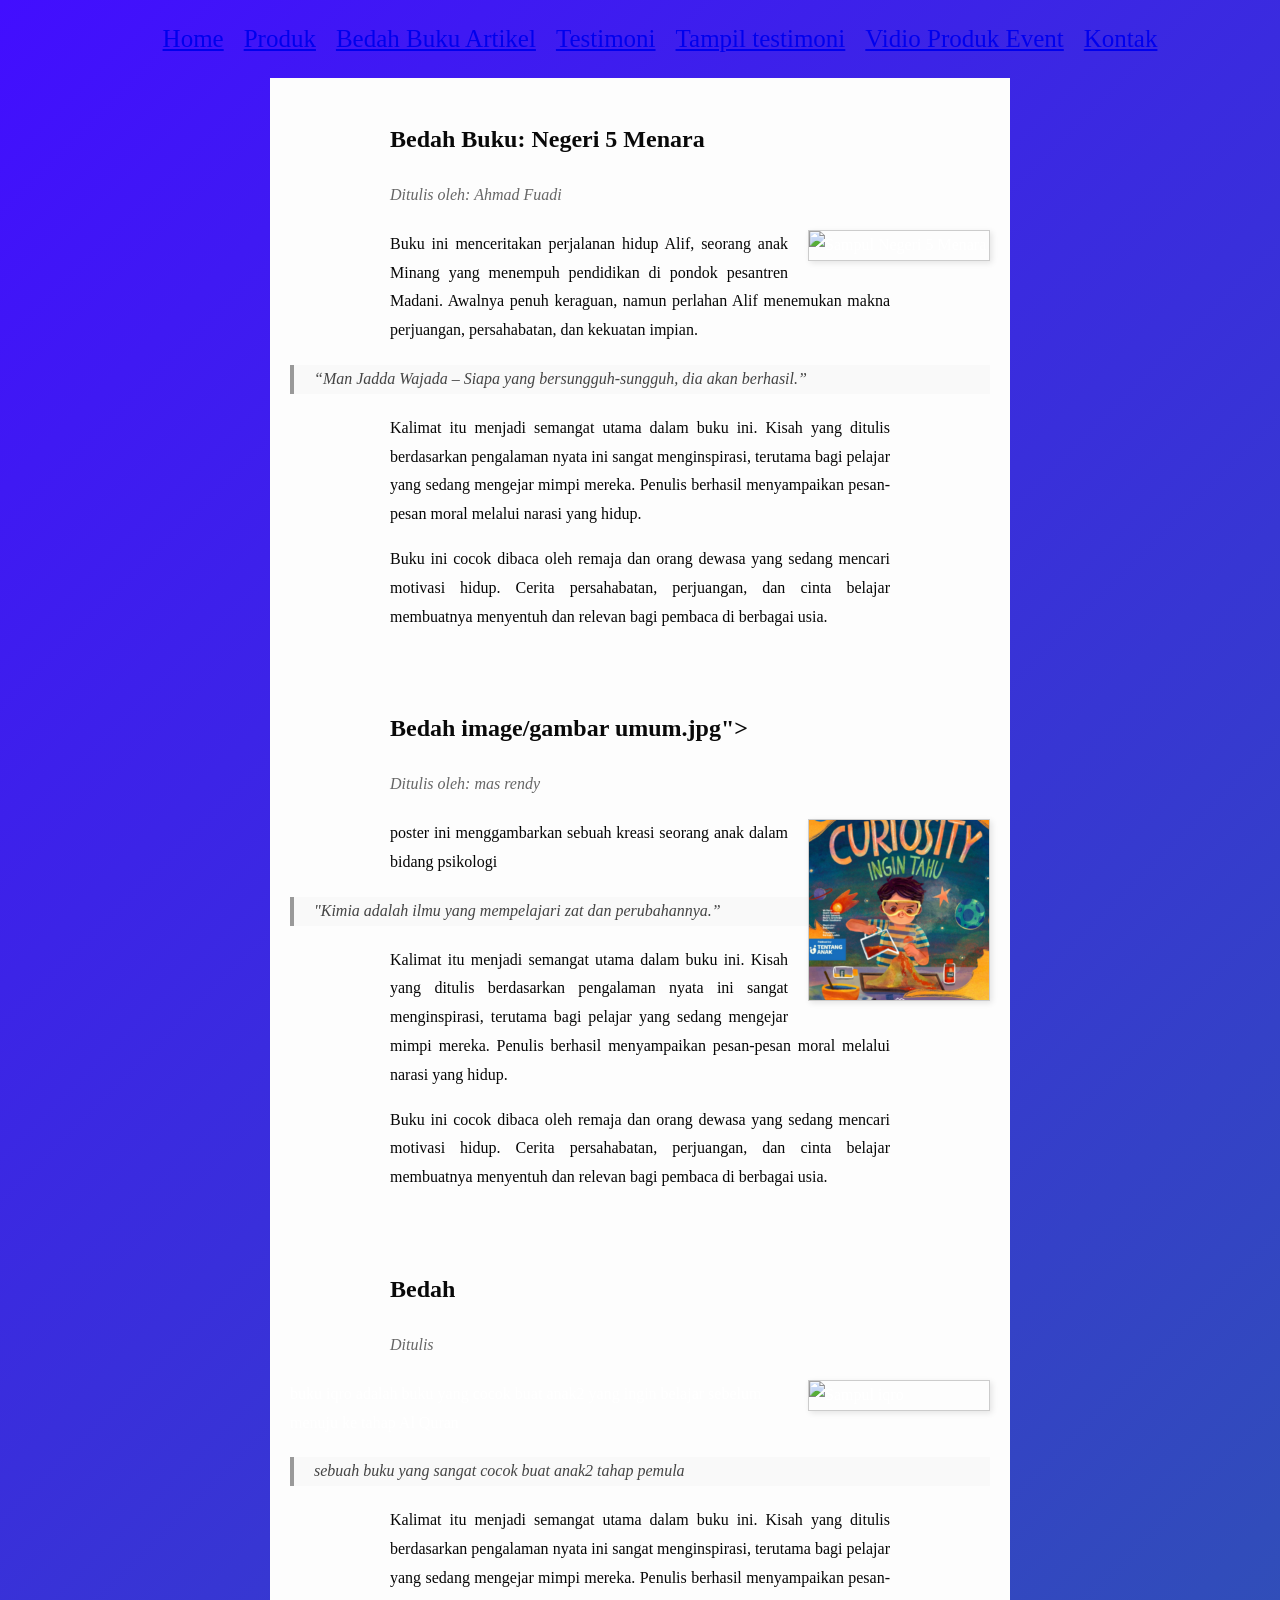
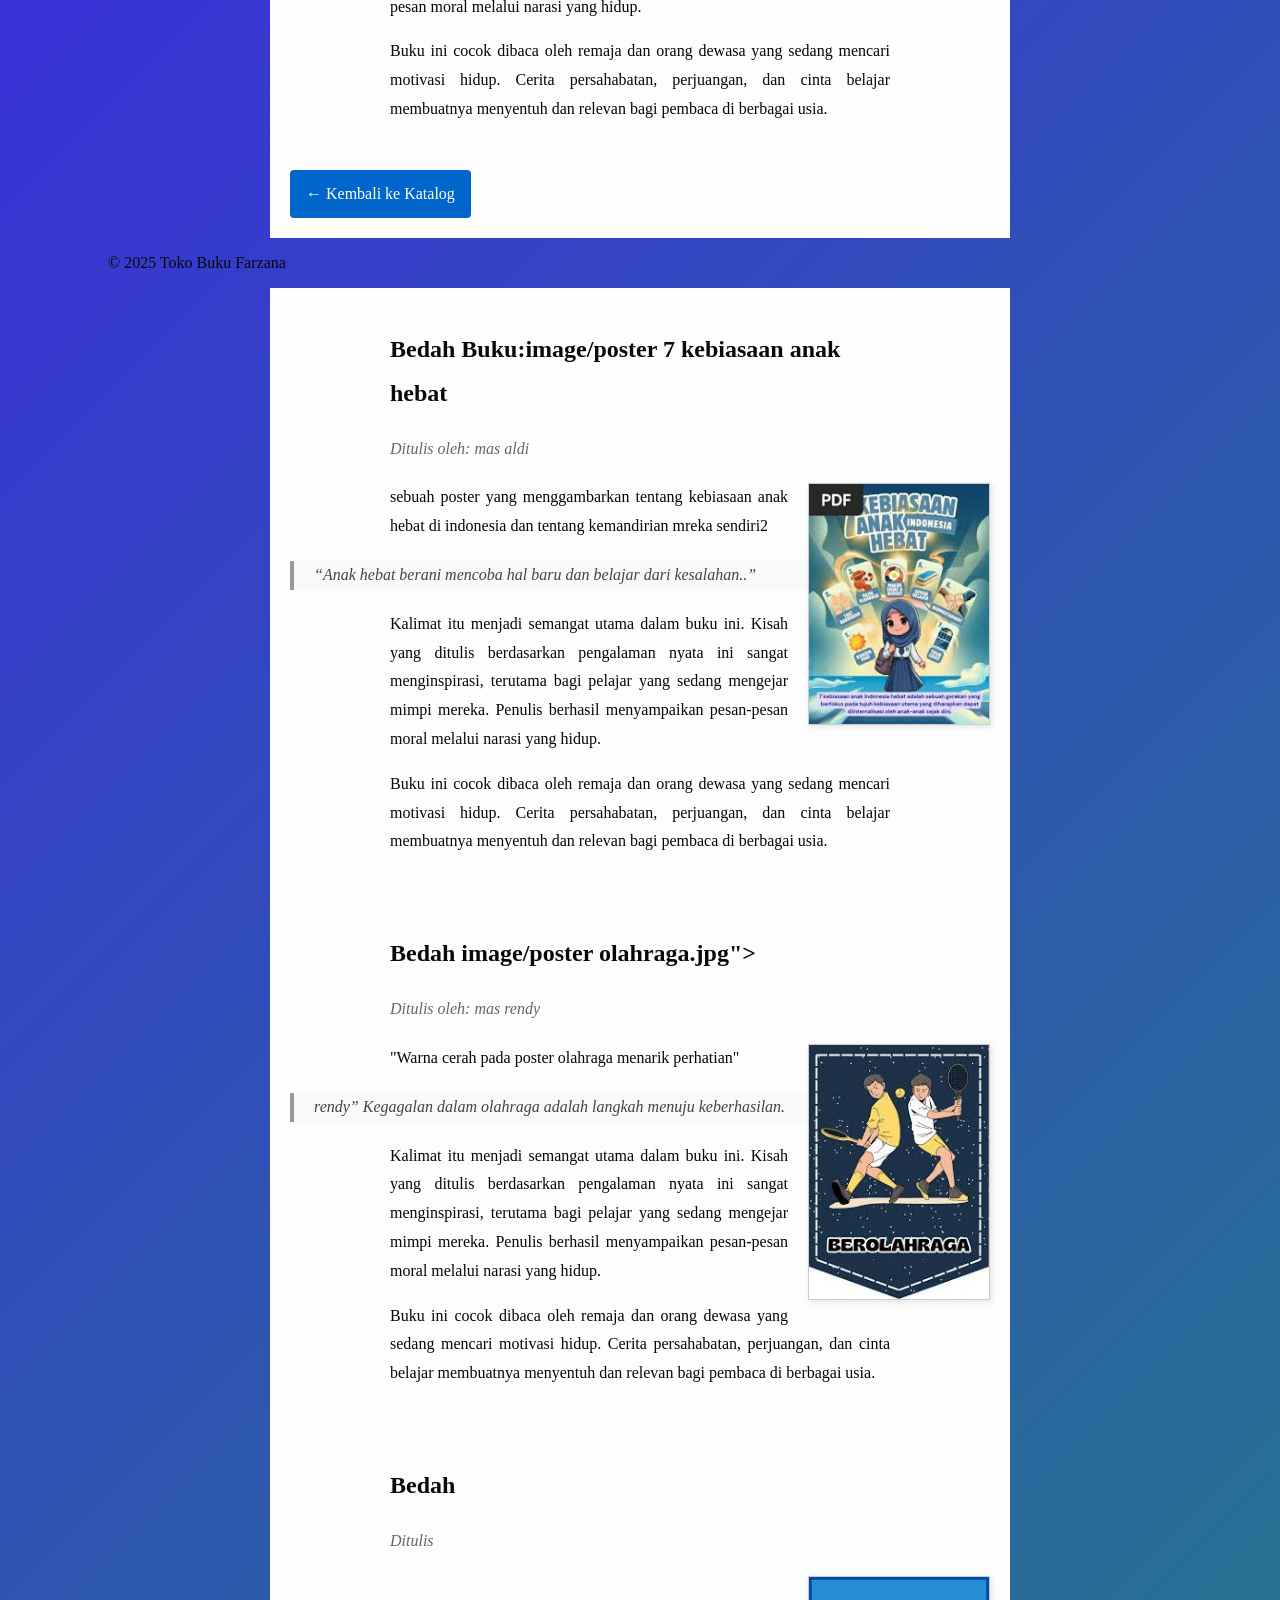
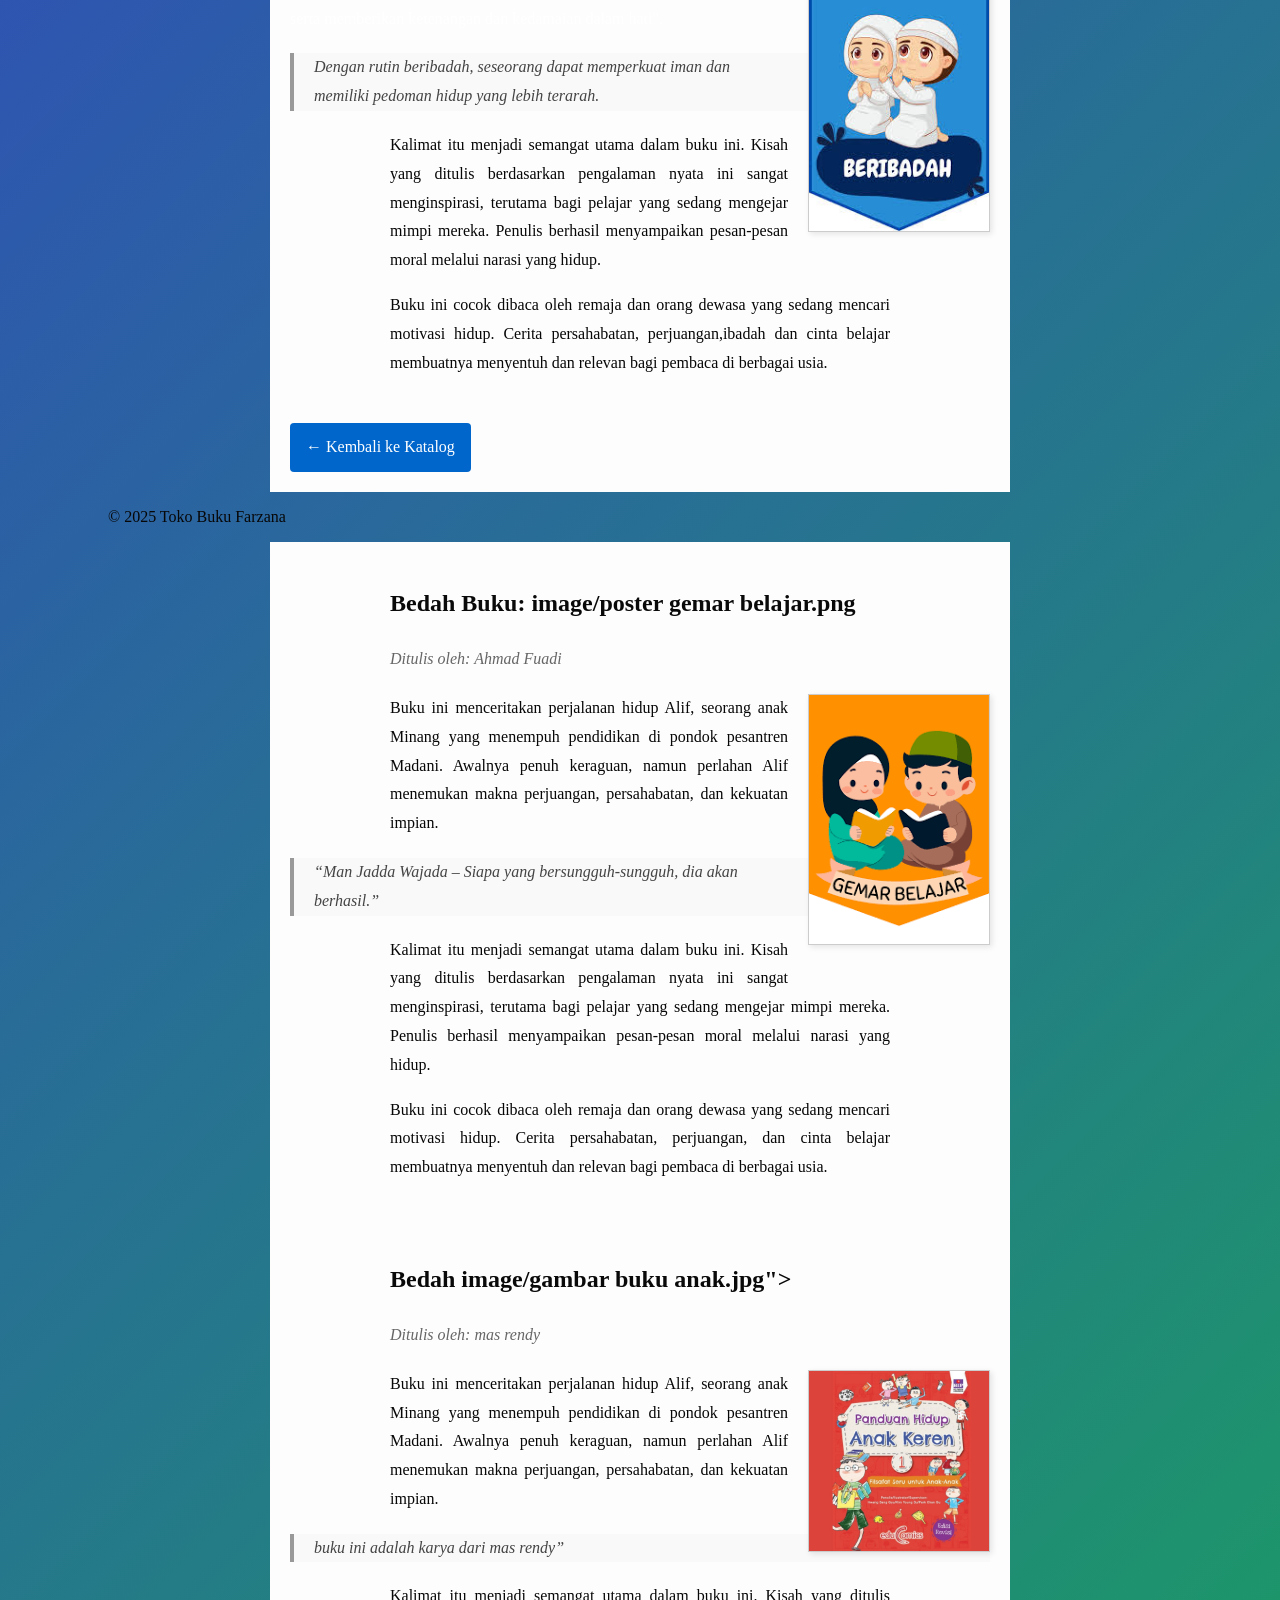
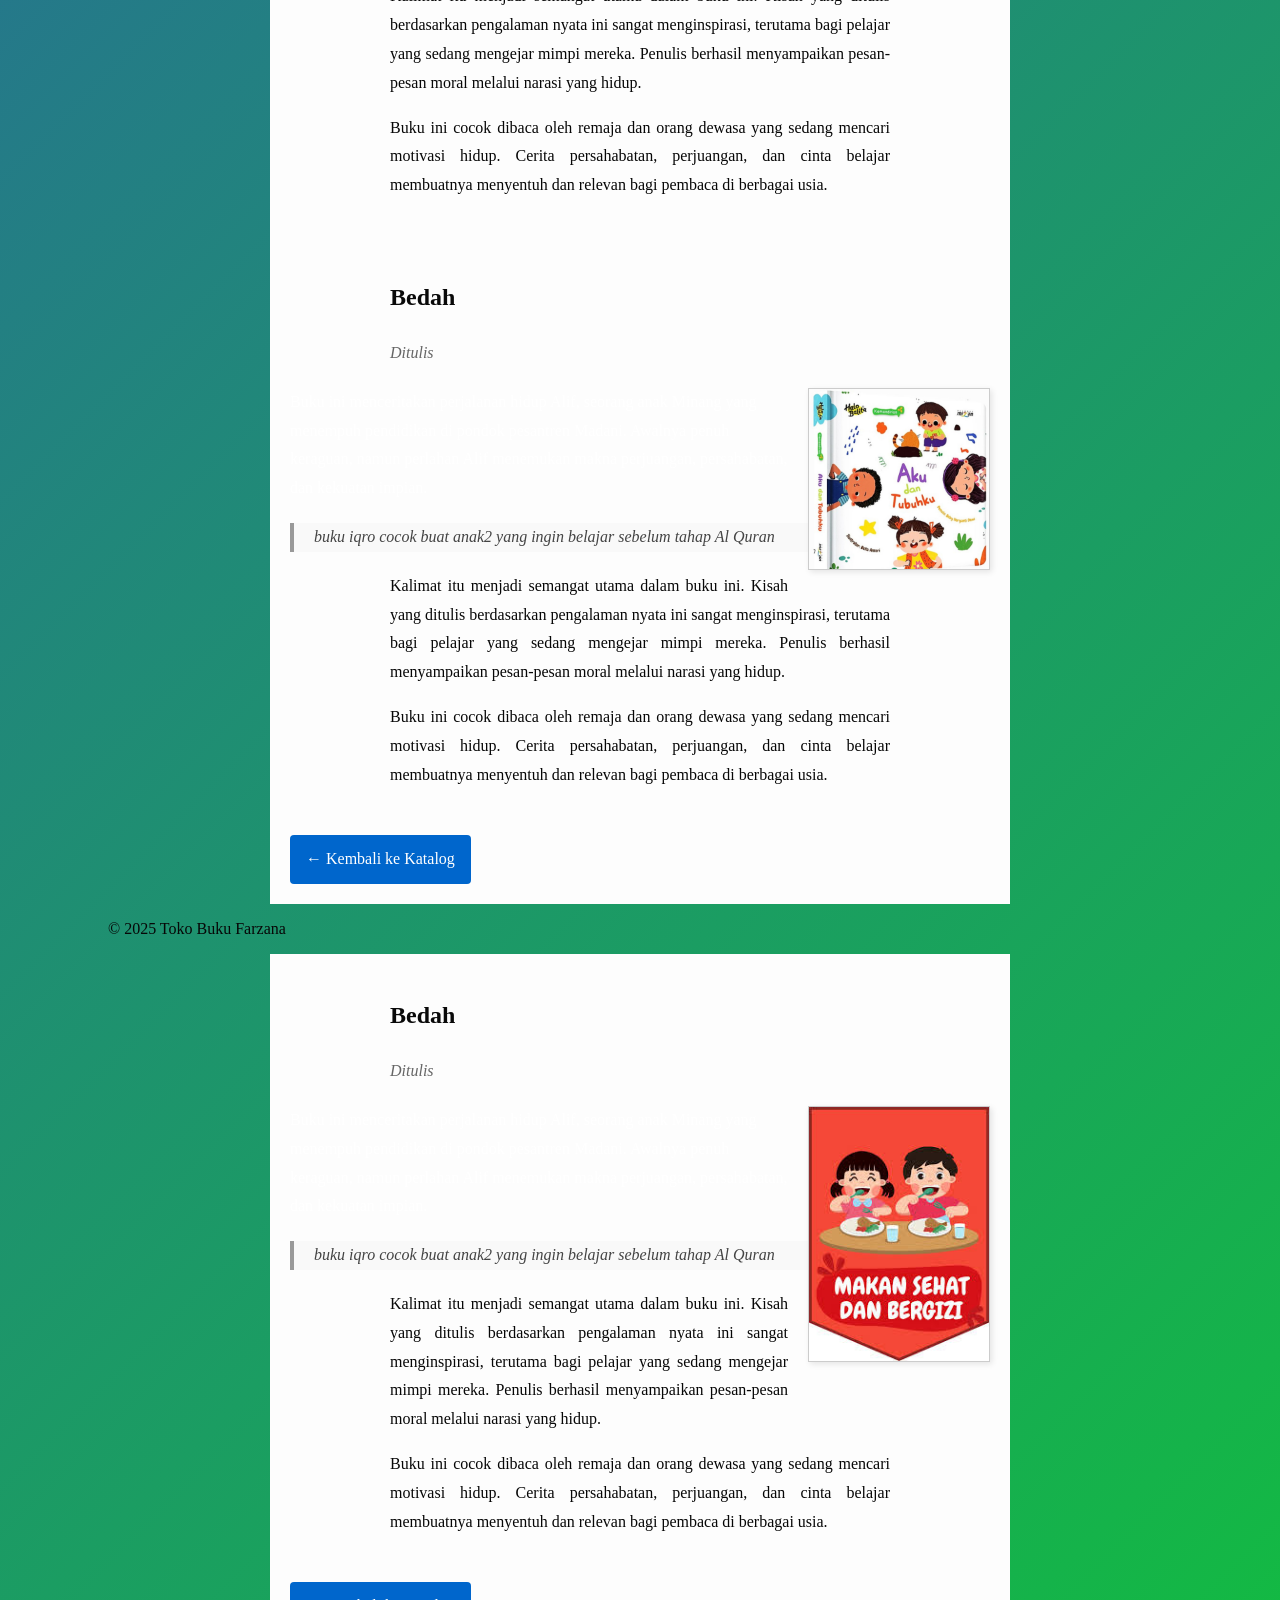
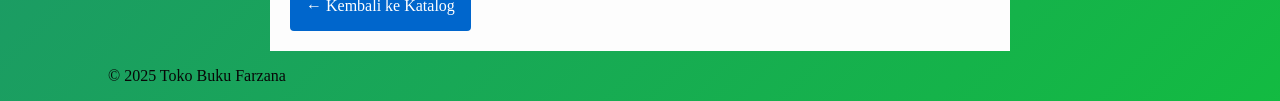
==== Bedah Buku Artikel.html @ 564bdb46 "Add files via upload" ====
<!DOCTYPE html>
<html lang="id">
<head>
<meta charset="UTF-8">
<meta name="viewport" content="width=device-width, initial-scale=1.0">
<title>Profile Usaha Buku divasuangga</title>
<link rel ="stylesheet" href ="style.css"/>
<nav class="navbar">
  <ul>
    <li><a href="index.html">Home</a></li>
    <li><a href="produk.html">Produk</a></li>
      <li><a href="Bedah Buku Artikel.html">Bedah Buku Artikel</a></li>
      <li><a href="Testimoni.html">Testimoni</a></li>
      <li><a href="Tampil Testimoni.html">Tampil testimoni</a></li>
       <li><a href="Vidio Produk Event.html">Vidio Produk Event</a></li>
      <li><a href="Kontak.html">Kontak</a></li>
  </ul>
</nav>
</head>
<body>
  <main class="artikel">
    <h2>Bedah Buku: Negeri 5 Menara</h2>
    <p class="penulis">Ditulis oleh: Ahmad Fuadi</p>

    <img src="Image/Buku 5 Menara.jpg" alt="Sampul Negeri 5 Menara" class="sampul">

    <p>
      Buku ini menceritakan perjalanan hidup Alif, seorang anak Minang yang menempuh pendidikan di pondok pesantren Madani. 
      Awalnya penuh keraguan, namun perlahan Alif menemukan makna perjuangan, persahabatan, dan kekuatan impian.
    </p>

    <blockquote>
      “Man Jadda Wajada – Siapa yang bersungguh-sungguh, dia akan berhasil.”
    </blockquote>

    <p>
      Kalimat itu menjadi semangat utama dalam buku ini. Kisah yang ditulis berdasarkan pengalaman nyata ini sangat menginspirasi, 
      terutama bagi pelajar yang sedang mengejar mimpi mereka. Penulis berhasil menyampaikan pesan-pesan moral melalui narasi yang hidup.
    </p>

    <p>
      Buku ini cocok dibaca oleh remaja dan orang dewasa yang sedang mencari motivasi hidup. Cerita persahabatan, perjuangan, dan cinta belajar
      membuatnya menyentuh dan relevan bagi pembaca di berbagai usia.
    </p>

  </main>

  <main class="artikel">
    <h2>Bedah image/gambar umum.jpg"></h2>
    <p class="penulis">Ditulis oleh:  mas rendy</p>

    <img src="image/gambar umum.jpg" alt="Sampul buku anak 2" class="sampul">

    <p>
     poster ini menggambarkan sebuah kreasi seorang anak dalam bidang psikologi 
    </p>

    <blockquote>
      "Kimia adalah ilmu yang mempelajari zat dan perubahannya.”
    </blockquote>

    <p>
      Kalimat itu menjadi semangat utama dalam buku ini. Kisah yang ditulis berdasarkan pengalaman nyata ini sangat menginspirasi, 
      terutama bagi pelajar yang sedang mengejar mimpi mereka. Penulis berhasil menyampaikan pesan-pesan moral melalui narasi yang hidup.
    </p>

    <p>
      Buku ini cocok dibaca oleh remaja dan orang dewasa yang sedang mencari motivasi hidup. Cerita persahabatan, perjuangan, dan cinta belajar
      membuatnya menyentuh dan relevan bagi pembaca di berbagai usia.
    </p>

  </main>
  <main class="artikel">
    <h2>Bedah <Buku:iqro></h2>
    <p class="penulis">Ditulis <oleh:basalamah></p>

    <img src="Image/buku iqro.jpg" alt="Sampul iqro" class="sampul">

 
    </p>   
    buku iqro adalah buku yang cocok buat anak2 yang ingin belajar sebelum menuju ke tahap Al Quran
   </p>

    <blockquote>
      sebuah buku yang sangat cocok buat anak2 tahap pemula
    </blockquote>

    <p>
      Kalimat itu menjadi semangat utama dalam buku ini. Kisah yang ditulis berdasarkan pengalaman nyata ini sangat menginspirasi, 
      terutama bagi pelajar yang sedang mengejar mimpi mereka. Penulis berhasil menyampaikan pesan-pesan moral melalui narasi yang hidup.
    </p>

    <p>
      Buku ini cocok dibaca oleh remaja dan orang dewasa yang sedang mencari motivasi hidup. Cerita persahabatan, perjuangan, dan cinta belajar
      membuatnya menyentuh dan relevan bagi pembaca di berbagai usia.
    </p>

    <a href="produk.html" class="btn-kembali">← Kembali ke Katalog</a>
  </main>
  <footer>
    <p>&copy; 2025 Toko Buku Farzana</p>
  </footer>


<body>
<main class="artikel">
    <h2>Bedah Buku:image/poster 7 kebiasaan anak hebat</h2>
    <p class="penulis">Ditulis oleh: mas aldi</p>

    <img src="image/poster 7 kebiasaan anak hebat copy.jpg" alt="Sampul image/poster 7 kebiasaan anak hebat" class="sampul">

    <p>
     sebuah poster yang menggambarkan tentang kebiasaan anak hebat di indonesia dan tentang kemandirian mreka sendiri2 
    </p>

    <blockquote>
      “Anak hebat berani mencoba hal baru dan belajar dari kesalahan..”
    </blockquote>

    <p>
      Kalimat itu menjadi semangat utama dalam buku ini. Kisah yang ditulis berdasarkan pengalaman nyata ini sangat menginspirasi, 
      terutama bagi pelajar yang sedang mengejar mimpi mereka. Penulis berhasil menyampaikan pesan-pesan moral melalui narasi yang hidup.
    </p>

    <p>
      Buku ini cocok dibaca oleh remaja dan orang dewasa yang sedang mencari motivasi hidup. Cerita persahabatan, perjuangan, dan cinta belajar
      membuatnya menyentuh dan relevan bagi pembaca di berbagai usia.
    </p>

  </main>

  <main class="artikel">
    <h2>Bedah image/poster olahraga.jpg"></h2>
    <p class="penulis">Ditulis oleh:  mas rendy</p>

    <img src="image/poster olahraga.jpg" alt="Sampul image/poster olahraga.jpg" class="sampul">

    <p>
    "Warna cerah pada poster olahraga menarik perhatian"  
    </p>

    <blockquote>rendy”
      Kegagalan dalam olahraga adalah langkah menuju keberhasilan.
    </blockquote>

    <p>
      Kalimat itu menjadi semangat utama dalam buku ini. Kisah yang ditulis berdasarkan pengalaman nyata ini sangat menginspirasi, 
      terutama bagi pelajar yang sedang mengejar mimpi mereka. Penulis berhasil menyampaikan pesan-pesan moral melalui narasi yang hidup.
    </p>

    <p>
      Buku ini cocok dibaca oleh remaja dan orang dewasa yang sedang mencari motivasi hidup. Cerita persahabatan, perjuangan, dan cinta belajar
      membuatnya menyentuh dan relevan bagi pembaca di berbagai usia.
    </p>

  </main>
  <main class="artikel">
    <h2>Bedah <image/poster ibadah.jpg></h2>
    <p class="penulis">Ditulis <oleh:basalamah></p>

    <img src="image/poster ibadah.jpg" alt="Sampul image/poster ibadah.jpg" class="sampul">

 
    </p> 
    "Ibadah yang dilakukan dengan ikhlas dapat mendekatkan diri kepada Tuhan serta memberikan ketenangan dan kedamaian dalam hati".
   </p>

    <blockquote>
      Dengan rutin beribadah, seseorang dapat memperkuat iman dan memiliki pedoman hidup yang lebih terarah.
    </blockquote>

    <p>
      Kalimat itu menjadi semangat utama dalam buku ini. Kisah yang ditulis berdasarkan pengalaman nyata ini sangat menginspirasi, 
      terutama bagi pelajar yang sedang mengejar mimpi mereka. Penulis berhasil menyampaikan pesan-pesan moral melalui narasi yang hidup.
    </p>

    <p>
      Buku ini cocok dibaca oleh remaja dan orang dewasa yang sedang mencari motivasi hidup. Cerita persahabatan, perjuangan,ibadah dan cinta belajar
      membuatnya menyentuh dan relevan bagi pembaca di berbagai usia.
    </p>

    <a href="produk.html" class="btn-kembali">← Kembali ke Katalog</a>
  </main>
  <footer>
    <p>&copy; 2025 Toko Buku Farzana</p>
  </footer>


<body>
  <main class="artikel">
    <h2>Bedah Buku: image/poster gemar belajar.png</h2>
    <p class="penulis">Ditulis oleh: Ahmad Fuadi</p>

    <img src="image/poster gemar belajar.png" alt="Sampul image/poster gemar belajar.png" class="sampul">

    <p>
      Buku ini menceritakan perjalanan hidup Alif, seorang anak Minang yang menempuh pendidikan di pondok pesantren Madani. 
      Awalnya penuh keraguan, namun perlahan Alif menemukan makna perjuangan, persahabatan, dan kekuatan impian.
    </p>

    <blockquote>
      “Man Jadda Wajada – Siapa yang bersungguh-sungguh, dia akan berhasil.”
    </blockquote>

    <p>
      Kalimat itu menjadi semangat utama dalam buku ini. Kisah yang ditulis berdasarkan pengalaman nyata ini sangat menginspirasi, 
      terutama bagi pelajar yang sedang mengejar mimpi mereka. Penulis berhasil menyampaikan pesan-pesan moral melalui narasi yang hidup.
  



    <p>
      Buku ini cocok dibaca oleh remaja dan orang dewasa yang sedang mencari motivasi hidup. Cerita persahabatan, perjuangan, dan cinta belajar
      membuatnya menyentuh dan relevan bagi pembaca di berbagai usia.
    </p>

  </main>

  <main class="artikel">
    <h2>Bedah image/gambar buku anak.jpg"></h2>
    <p class="penulis">Ditulis oleh:  mas rendy</p>

    <img src="image/gambar buku anak.jpg" alt="Sampul image/gambar buku anak.jpg" class="sampul">



    <p>
     Buku ini menceritakan perjalanan hidup Alif, seorang anak Minang yang menempuh pendidikan di pondok pesantren Madani. 
      Awalnya penuh keraguan, namun perlahan Alif menemukan makna perjuangan, persahabatan, dan kekuatan impian.
    </p>

    <blockquote>
      buku ini adalah karya dari mas rendy”
    </blockquote>

    <p>
      Kalimat itu menjadi semangat utama dalam buku ini. Kisah yang ditulis berdasarkan pengalaman nyata ini sangat menginspirasi, 
      terutama bagi pelajar yang sedang mengejar mimpi mereka. Penulis berhasil menyampaikan pesan-pesan moral melalui narasi yang hidup.
    </p>

    <p>
      Buku ini cocok dibaca oleh remaja dan orang dewasa yang sedang mencari motivasi hidup. Cerita persahabatan, perjuangan, dan cinta belajar
      membuatnya menyentuh dan relevan bagi pembaca di berbagai usia.
    </p>

  </main>
  <main class="artikel">
    <h2>Bedah <image/gambar buku anak 3.jpg></h2>
    <p class="penulis">Ditulis <oleh:basalamah></p>

    <img src="image/gambar buku anak 3.jpg" alt="Sampul image/gambar buku anak 3.jpg" class="sampul">

 
    </p>   
      Buku ini menceritakan perjalanan hidup Alif, seorang anak Minang yang menempuh pendidikan di pondok pesantren Madani. 
      Awalnya penuh keraguan, namun perlahan Alif menemukan makna perjuangan, persahabatan, dan kekuatan impian.
   </p>

    <blockquote>
      buku iqro cocok buat anak2 yang ingin belajar sebelum tahap Al Quran
    </blockquote>

    <p>
      Kalimat itu menjadi semangat utama dalam buku ini. Kisah yang ditulis berdasarkan pengalaman nyata ini sangat menginspirasi, 
      terutama bagi pelajar yang sedang mengejar mimpi mereka. Penulis berhasil menyampaikan pesan-pesan moral melalui narasi yang hidup.
    </p>

    <p>
      Buku ini cocok dibaca oleh remaja dan orang dewasa yang sedang mencari motivasi hidup. Cerita persahabatan, perjuangan, dan cinta belajar
      membuatnya menyentuh dan relevan bagi pembaca di berbagai usia.
    </p>

    <a href="produk.html" class="btn-kembali">← Kembali ke Katalog</a>
  </main>
  <footer>
    <p>&copy; 2025 Toko Buku Farzana</p>
  </footer>



<main class="artikel">
    <h2>Bedah <image/poster makanan sehat.jpg></h2>
    <p class="penulis">Ditulis <oleh:basalamah></p>

    <img src="image/poster makanan sehat.jpg" alt="Sampul image/poster makanan sehat.jpg" class="sampul">

 
    </p>   
      Buku ini menceritakan perjalanan hidup Alif, seorang anak Minang yang menempuh pendidikan di pondok pesantren Madani. 
      Awalnya penuh keraguan, namun perlahan Alif menemukan makna perjuangan, persahabatan, dan kekuatan impian.
   </p>

    <blockquote>
      buku iqro cocok buat anak2 yang ingin belajar sebelum tahap Al Quran
    </blockquote>

    <p>
      Kalimat itu menjadi semangat utama dalam buku ini. Kisah yang ditulis berdasarkan pengalaman nyata ini sangat menginspirasi, 
      terutama bagi pelajar yang sedang mengejar mimpi mereka. Penulis berhasil menyampaikan pesan-pesan moral melalui narasi yang hidup.
    </p>

    <p>
      Buku ini cocok dibaca oleh remaja dan orang dewasa yang sedang mencari motivasi hidup. Cerita persahabatan, perjuangan, dan cinta belajar
      membuatnya menyentuh dan relevan bagi pembaca di berbagai usia.
    </p>

    <a href="produk.html" class="btn-kembali">← Kembali ke Katalog</a>
  </main>
  <footer>
    <p>&copy; 2025 Toko Buku Farzana</p>
  </footer>

<body>
  <head>
---- style.css ----
body {
    background : linear-gradient(135deg,#420eff, #07e612,#ffe602,#c60cef,#ff0202 );
    font-family: "poppins";
    color: #ffffff;
    margin: "20px";
    min-height: 100;
    background-size: 500% 500%;
    animation: gradientBG 5s ease infinite;
}

@keyframes gradientBG {
  0% {background-position: 0% 50%;}
  50% {background-position: 100% 50%;}
  100% {background-position: 0% 50%;}
}
.daftar-produk {
display: grid;
grid-template-columns: repeat(auto-fit,
minmax(250px, 1fr));
gap: 20px;
padding: 20px;
}
.produk {
background-color: #00f7ff;
border: 1px solid #ff01d9;
padding: 15px;
border-radius: 10px;
text-align: center;
box-shadow: 0 2px 6px rgb(247, 242, 242);
}
.produk img {
width: 150px;
height: auto;
border-radius: 5px;
margin-bottom: 10px;
}
.produk h2 {font-size: 20px;
color: #2c3e50;
}
.produk h3 {
font-size: 16px;
color: #2c3e50;
}
.harga {
font-weight: bold;
color: #e01e09;
}
.deskripsi {
font-size: 14px;
color: #555;
}

h1 {
    color: #fffffe;
    background-color: #131212f6;
    font-family: "poppins";
    text-align: left;
    font-size: "100px";
    padding-left: 100px; 
    padding-right: 100px; 
}

H2 {
    color: #000000f6;
    font-family: "poppins";
    text-align: left;
    font-size: "30px";
    padding-left: 100px; 
    padding-right: 100px; 
}

p {
    color: #070707;
    font-family: "poppins";
    text-align: justify;
    font-size: "100";
    padding-left: 100px; 
    padding-right: 100px; 
}

.navbar ul {
  display: flex;            
  justify-content: center;  
  list-style: none;         
  margin: 10;
  padding: 10;
  gap : 20px;
  font-family: poppins;
  font-size: 25px;
}

.artikel {
max-width: 700px;
margin: auto;
padding: 20px;
background-color: #fdfdfd;
font-family: 'Georgia', serif;
line-height: 1.8;
}
.artikel .penulis {
font-style: italic;
color: #666;
margin-bottom: 20px;
}

.artikel .sampul {
width: 180px;
float: right;
margin: 0 0 20px 20px;
border: 1px solid #ccc;
box-shadow: 2px 2px 6px rgba(0,0,0,0.1);
}
.artikel blockquote {
font-style: italic;
padding-left: 20px;
margin: 20px 0;
border-left: 4px solid #999;
color: #444;
background-color: #f9f9f9;
}
.btn-kembali {
display: inline-block;
margin-top: 30px;
padding: 10px 16px;
background-color: #0066cc;
color: white;
text-decoration: none;
border-radius: 4px;
}
.btn-kembali:hover {
background-color: #004d99;
}

h1 {
    color: #ffffff;
    background-color: #000000f6;
    font-family: "poppins";
    text-align: left;
    font-size: "100px";
    padding-left: 100px; 
    padding-right: 100px; 
}

H2 {
    color: #000000f6;
    font-family: "poppins";
    text-align: left;
    font-size: "30px";
    padding-left: 100px; 
    padding-right: 100px; 
}

p {
    color: #070707;
    font-family: "poppins";
    text-align: justify;
    font-size: "100";
    padding-left: 100px; 
    padding-right: 100px; 
}

.navbar ul {
  display: flex;            
  justify-content: center;  
  list-style: none;         
  margin: 10;
  padding: 10;
  gap : 20px;
  font-family: poppins;
  font-size: 25px;
}

.formulir {
max-width: 600px;
margin: auto;
padding: 20px;
background-color: #d20cf0;
border-radius: 10px;
box-shadow: 0 0 10px rgb(21, 20, 20);
}
form label {
display: block;
margin-top: 10px;
font-weight: bold;
}
form input,
form select,
form textarea {
width: 100%;
padding: 8px;
margin-top: 5px;
margin-bottom: 15px;
border-radius: 5px;
border: 1px solid #f7f5f5;
}
form button {
background-color: #3498db;
color: rgb(254, 251, 251);
padding: 10px 15px;
border: none;
border-radius: 5px;
cursor: pointer;
}
form button:hover {
background-color: #2980b9;
}
.rating {
    font-size: 75px;      
    color: #FFD700;       
    margin-right: 5px;   
    text-align: center;
}
.card-buku {
            background-color: white;
            width: 100%;
            max-width: 560px; /* Menyesuaikan ukuran standar video Youtube */
            border-radius: 12px;
            overflow: hidden;
            box-shadow: 0 4px 15px rgba(0,0,0,0.1);
            transition: 0.3s;
            width: 100%;
            max-width: 500px; /* Tentukan lebar maksimal */
            margin-left: auto;
            margin-right: auto;
            display: block; /* Memastikan elemen dianggap sebagai blok */
        }

        .video-container {
            position: relative;
            width: 100%;
            padding-bottom: 56.25%; /* Rasio 16:9 */
            height: 0;
        }

        .video-container iframe {
            position: absolute;
            top: 0;
            left: 0;
            width: 100%;
            height: 100%;
            border: none;
        }

        .konten {
            padding: 20px;
        }

        .judul-buku {
            font-size: 24px;
            color: #333;
            margin: 0 0 10px 0;
            font-weight: bold;
        }

        .harga-buku {
            font-size: 20px;
            color: #e67e22; /* Warna orange agar menonjol */
            font-weight: 600;
            margin-bottom: 15px;
        }

        .deskripsi {
            font-size: 16px;
            color: #666;
            line-height: 1.6;
        }
        .container {
    display: flex;
    justify-content: space-around;
    flex-wrap: wrap; /* Agar responsif di HP */
    gap: 20px;
    padding: 50px;
    background-color: #f4f7f6;
    font-family: 'Segoe UI', Tahoma, Geneva, Verdana, sans-serif;
  }

  .stat-card {
    background: white;
    padding: 0px;
    border-radius: 0px;
    box-shadow: 0 4px 15px rgba(0,0,0,0.1);
    text-align: center;
    flex: 1;
    min-width: 150px;
  }

  .counter {
    display: block;
    font-size: 3rem;
    font-weight: 800;
    color: #2c3e50;
    margin-bottom: 5px;
  }

  .label {
    color: #7f8c8d;
    text-transform: uppercase;
    font-size: 0.9rem;
    letter-spacing: 1px;
  }
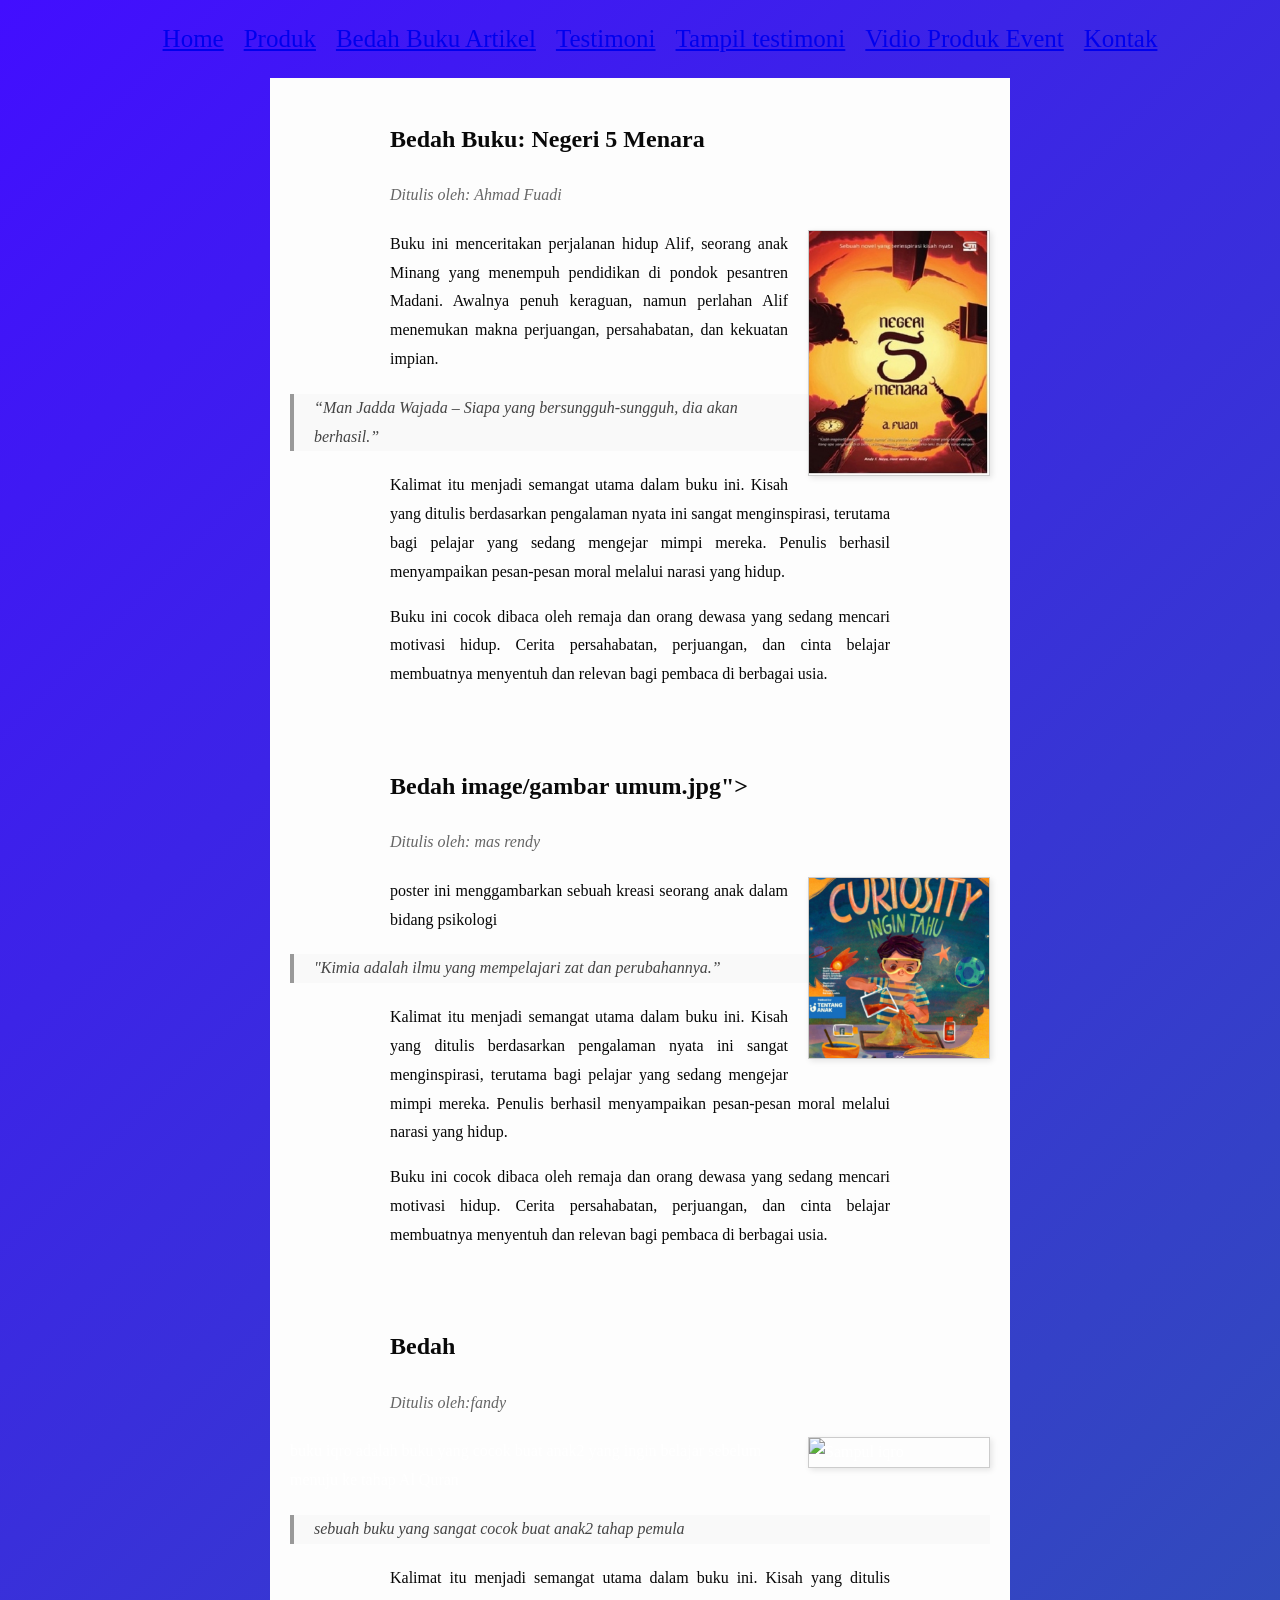
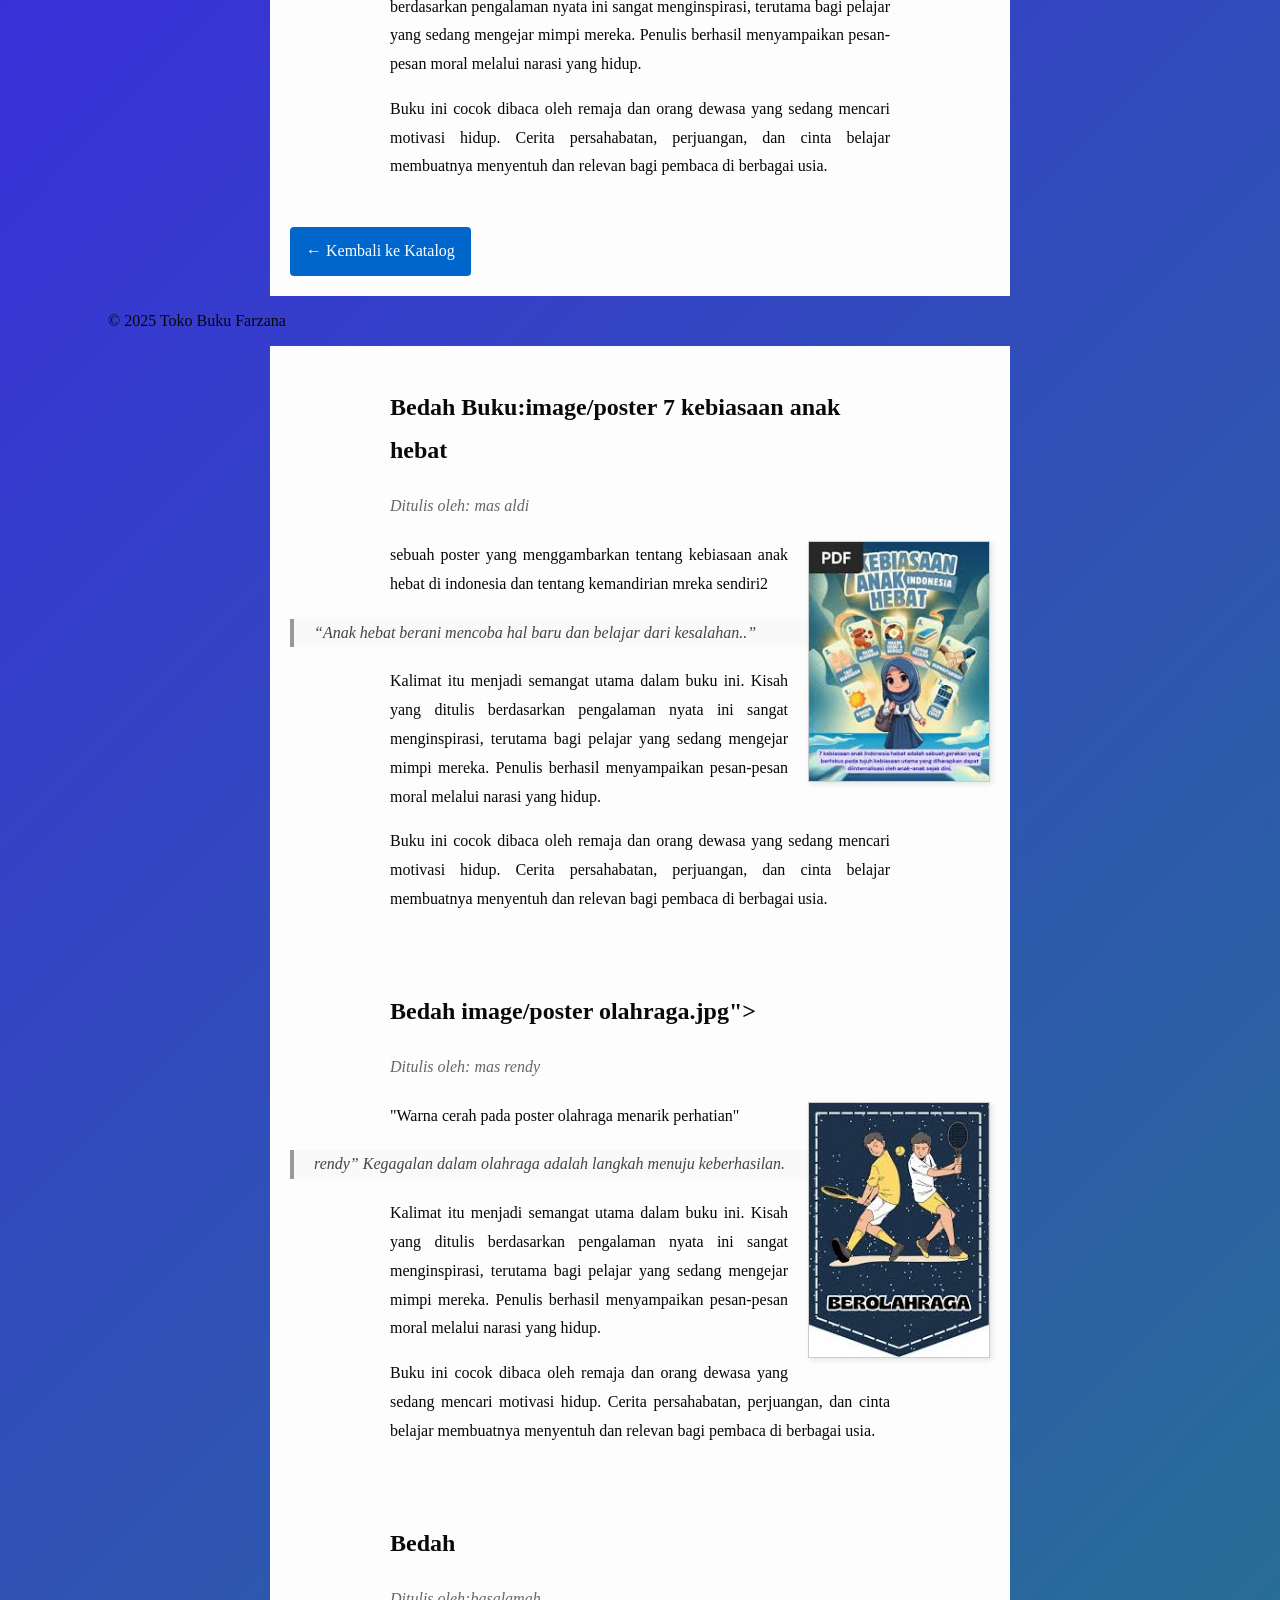
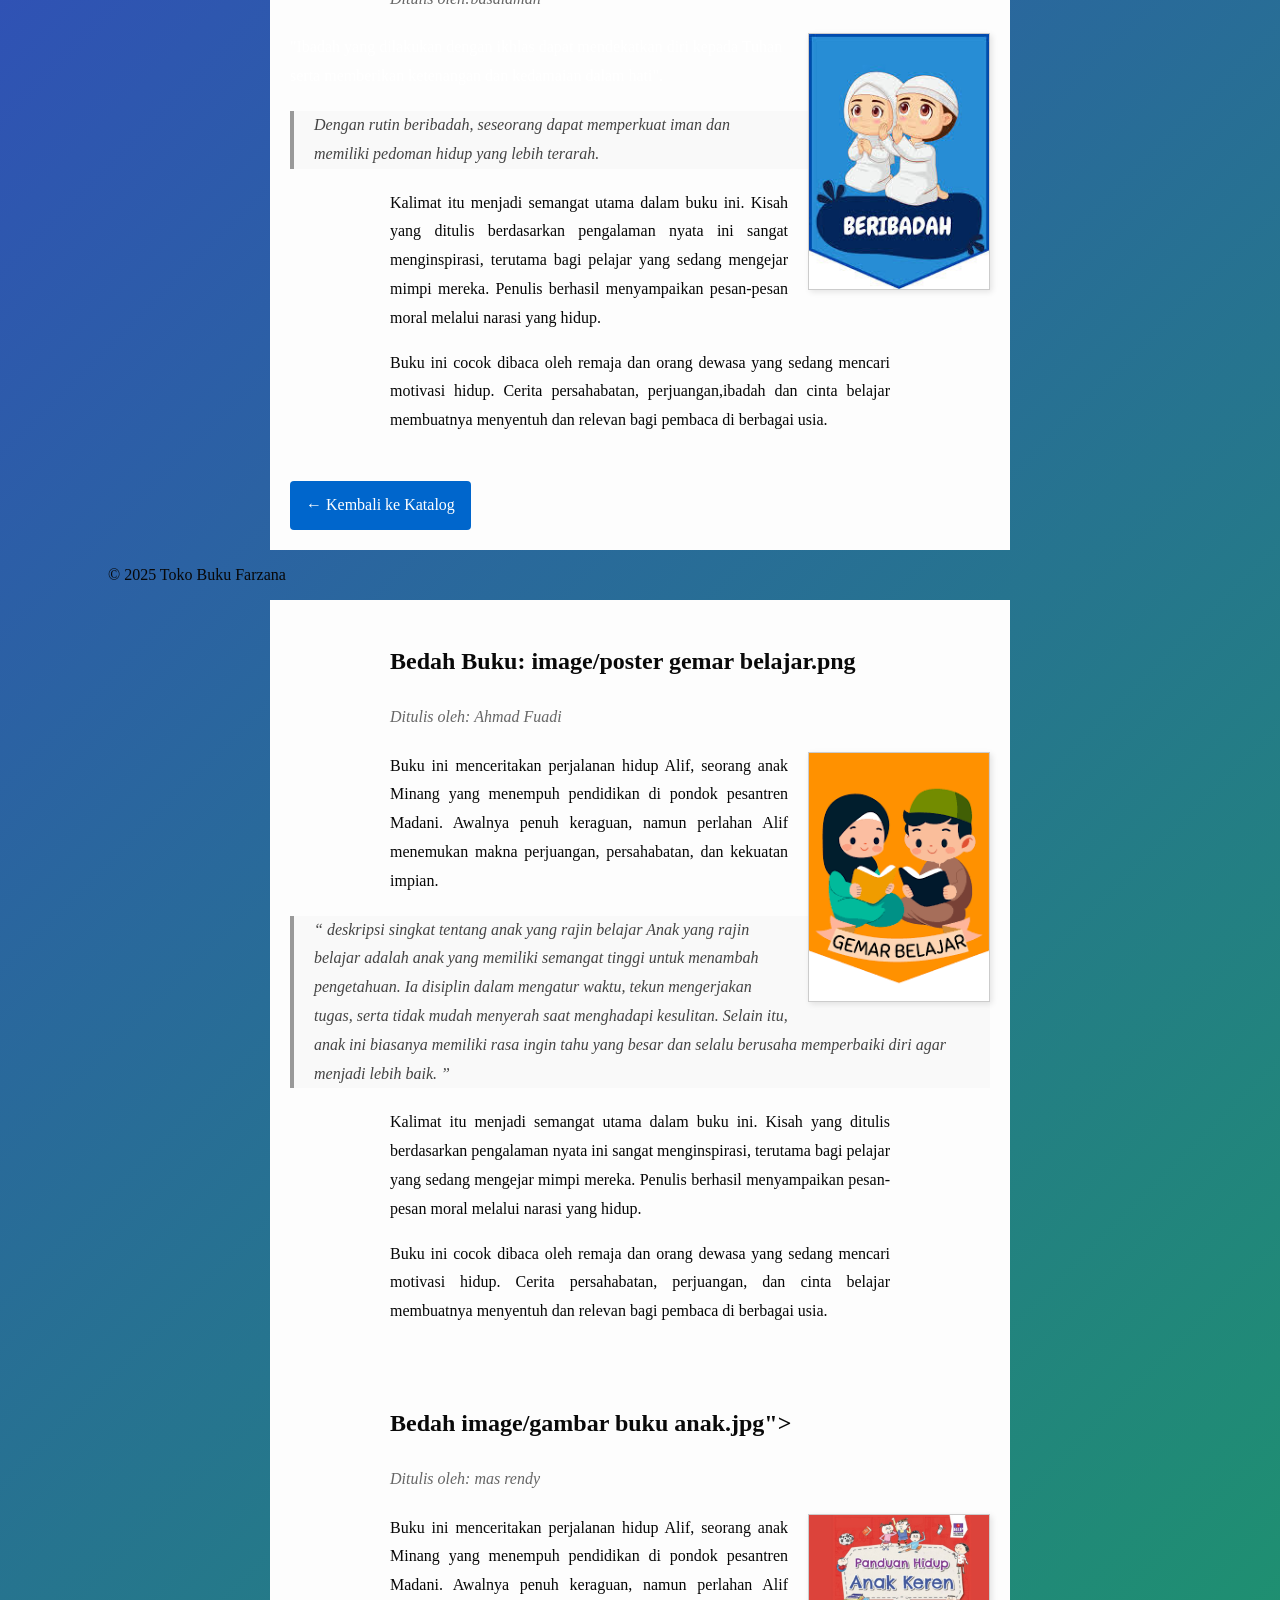
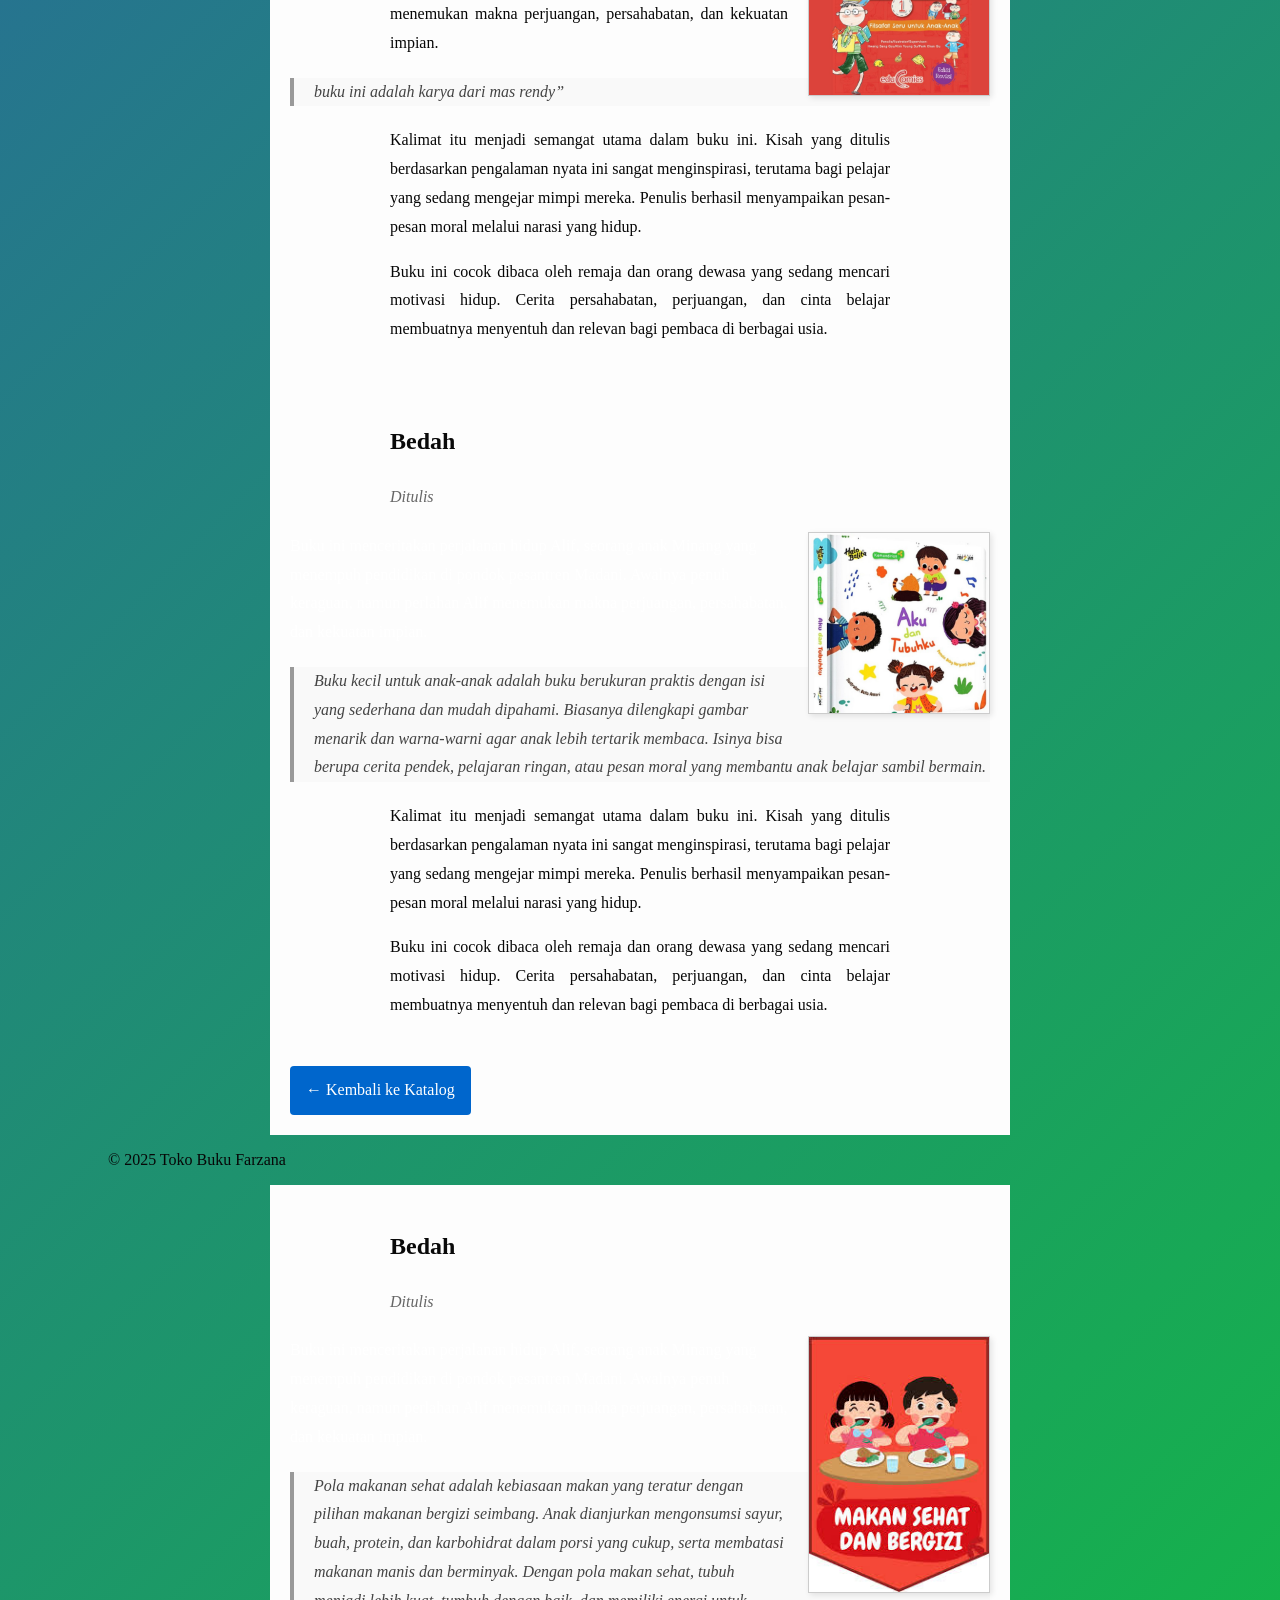
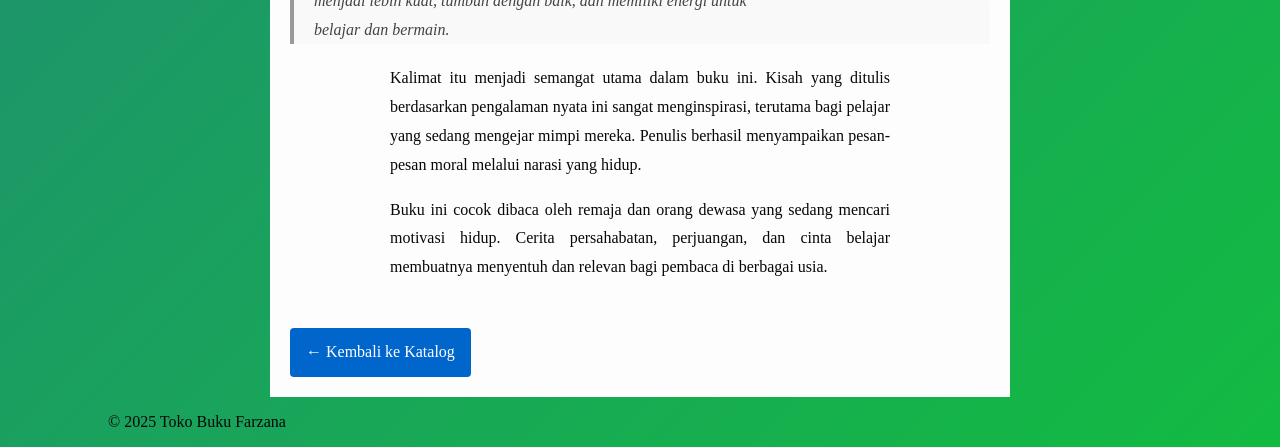
==== commit 185fd207: "Add files via upload" ====
--- a/Bedah Buku Artikel.html
+++ b/Bedah Buku Artikel.html
@@ -22,7 +22,7 @@
     <h2>Bedah Buku: Negeri 5 Menara</h2>
     <p class="penulis">Ditulis oleh: Ahmad Fuadi</p>
 
-    <img src="Image/Buku 5 Menara.jpg" alt="Sampul Negeri 5 Menara" class="sampul">
+    <img src="image/Buku 5 Menara.jpg" alt="Sampul Negeri 5 Menara" class="sampul">
 
     <p>
       Buku ini menceritakan perjalanan hidup Alif, seorang anak Minang yang menempuh pendidikan di pondok pesantren Madani. 
@@ -72,7 +72,7 @@
   </main>
   <main class="artikel">
     <h2>Bedah <Buku:iqro></h2>
-    <p class="penulis">Ditulis <oleh:basalamah></p>
+    <p class="penulis">Ditulis oleh:fandy</p>
 
     <img src="Image/buku iqro.jpg" alt="Sampul iqro" class="sampul">
 
@@ -156,7 +156,7 @@
   </main>
   <main class="artikel">
     <h2>Bedah <image/poster ibadah.jpg></h2>
-    <p class="penulis">Ditulis <oleh:basalamah></p>
+    <p class="penulis">Ditulis oleh:basalamah</p>
 
     <img src="image/poster ibadah.jpg" alt="Sampul image/poster ibadah.jpg" class="sampul">
 
@@ -199,7 +199,15 @@
     </p>
 
     <blockquote>
-      “Man Jadda Wajada – Siapa yang bersungguh-sungguh, dia akan berhasil.”
+      “
+
+deskripsi  singkat tentang anak yang rajin belajar
+
+Anak yang rajin belajar adalah anak yang memiliki semangat tinggi untuk menambah pengetahuan. Ia disiplin dalam mengatur waktu, tekun mengerjakan tugas, serta tidak mudah menyerah saat menghadapi kesulitan. Selain itu, anak ini biasanya memiliki rasa ingin tahu yang besar dan selalu berusaha memperbaiki diri agar menjadi lebih baik.
+
+
+
+”
     </blockquote>
 
     <p>
@@ -257,7 +265,8 @@
    </p>
 
     <blockquote>
-      buku iqro cocok buat anak2 yang ingin belajar sebelum tahap Al Quran
+      Buku kecil untuk anak-anak adalah buku berukuran praktis dengan isi yang sederhana dan mudah dipahami. Biasanya dilengkapi gambar menarik dan warna-warni agar anak lebih tertarik membaca. Isinya bisa berupa cerita pendek, pelajaran ringan, atau pesan moral yang membantu anak belajar sambil bermain.
+      
     </blockquote>
 
     <p>
@@ -291,7 +300,7 @@
    </p>
 
     <blockquote>
-      buku iqro cocok buat anak2 yang ingin belajar sebelum tahap Al Quran
+      Pola makanan sehat adalah kebiasaan makan yang teratur dengan pilihan makanan bergizi seimbang. Anak dianjurkan mengonsumsi sayur, buah, protein, dan karbohidrat dalam porsi yang cukup, serta membatasi makanan manis dan berminyak. Dengan pola makan sehat, tubuh menjadi lebih kuat, tumbuh dengan baik, dan memiliki energi untuk belajar dan bermain.
     </blockquote>
 
     <p>
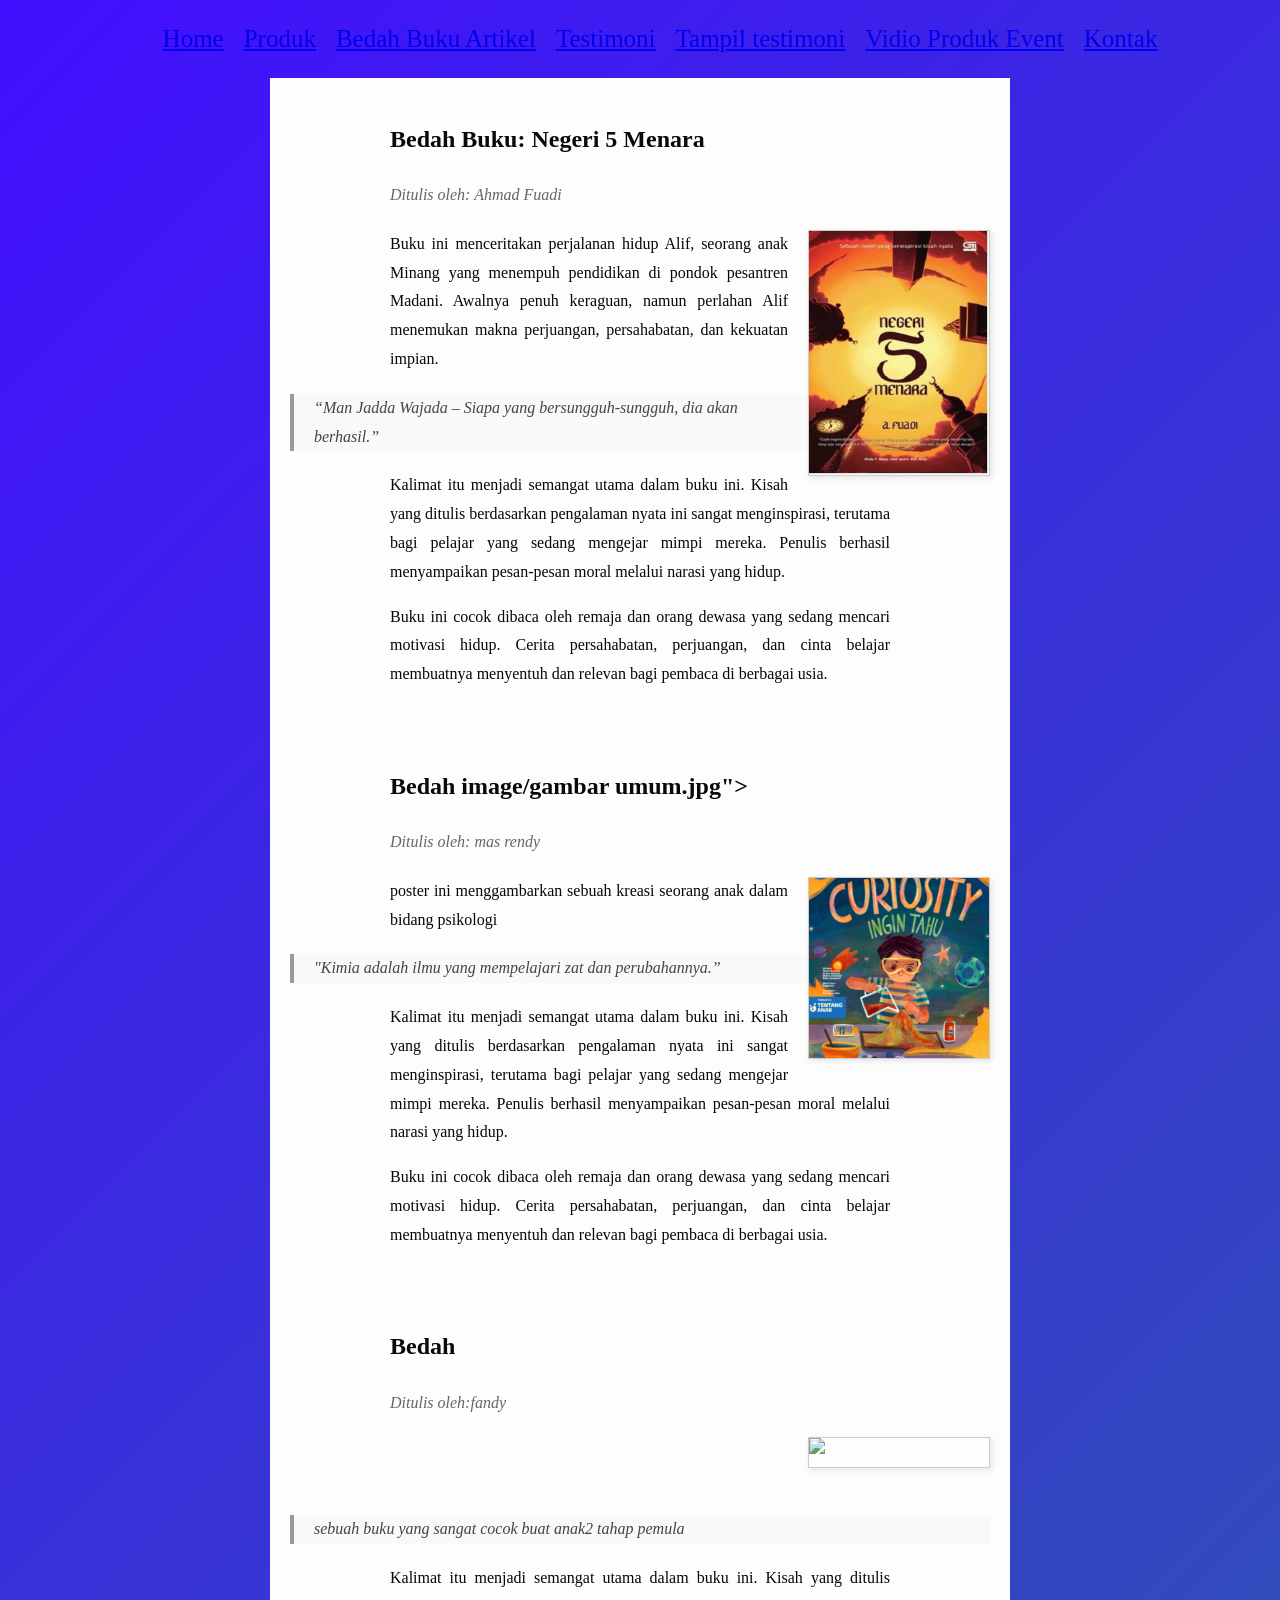
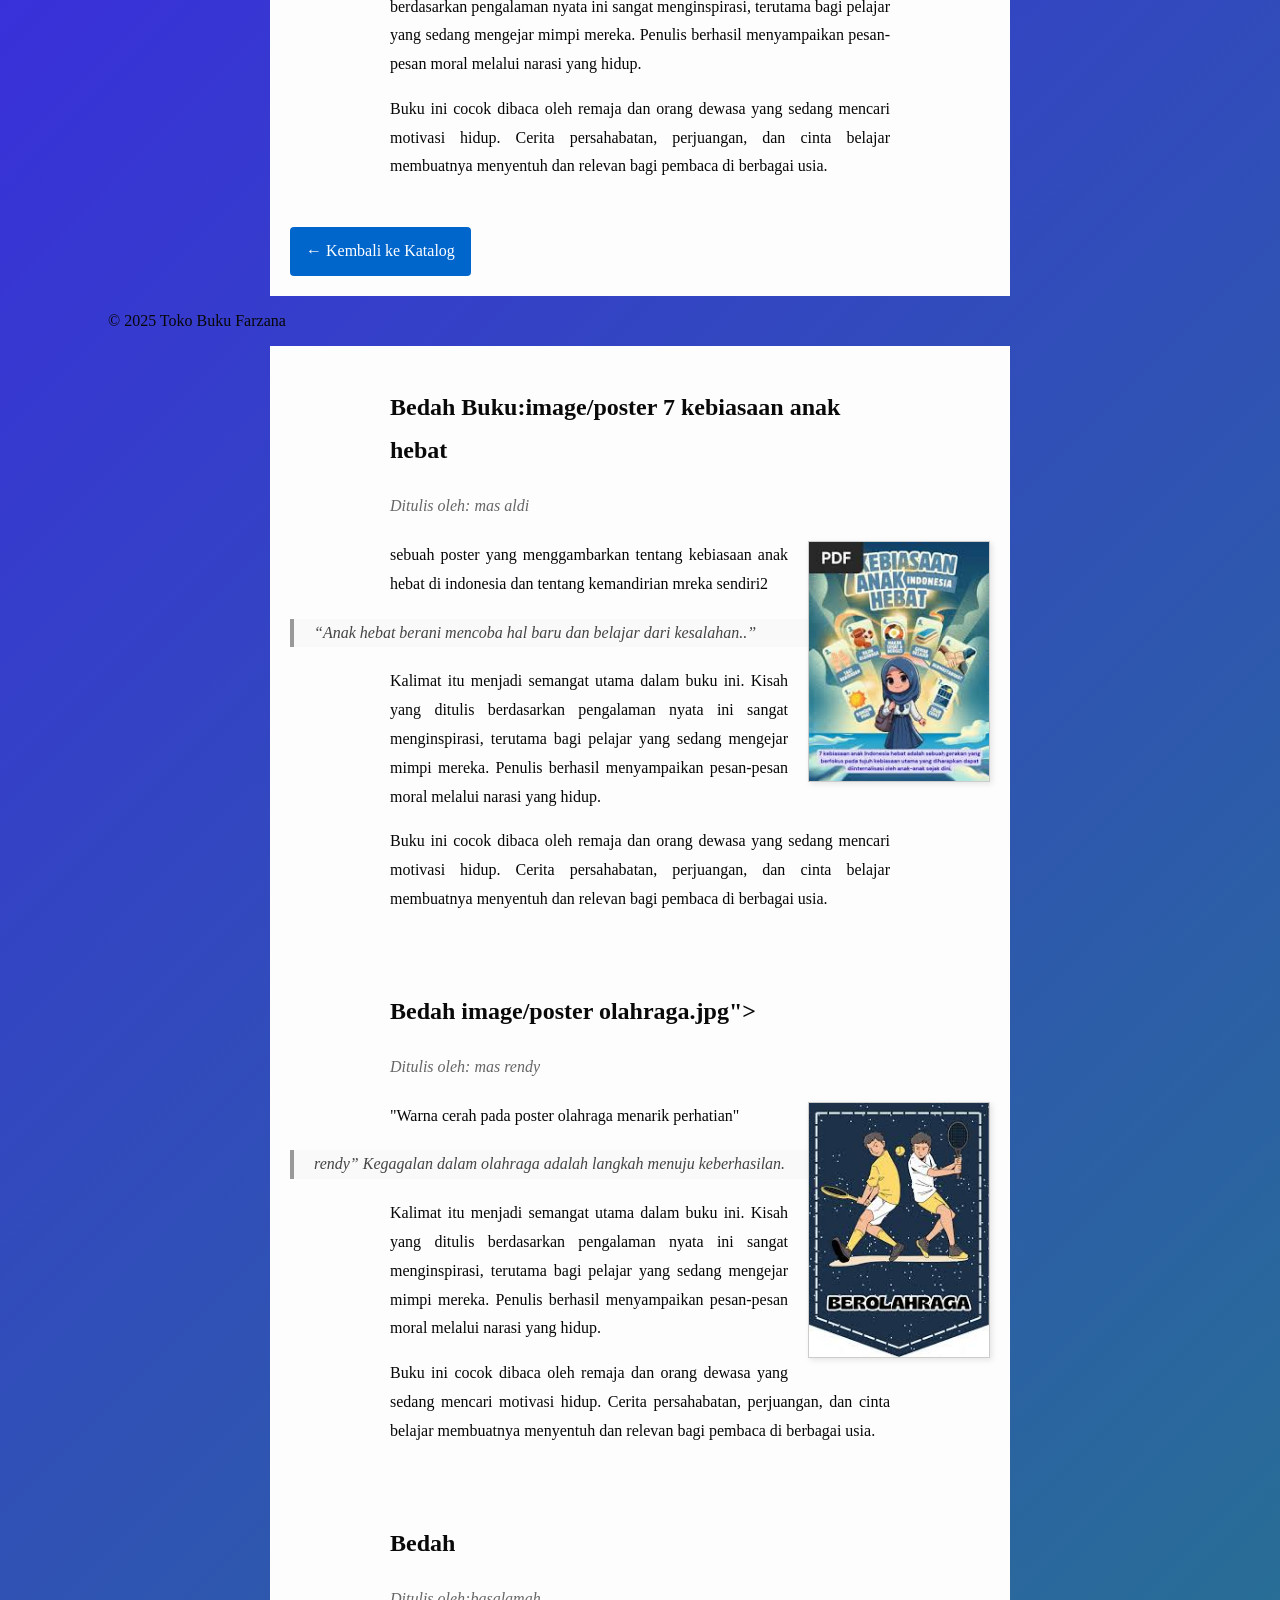
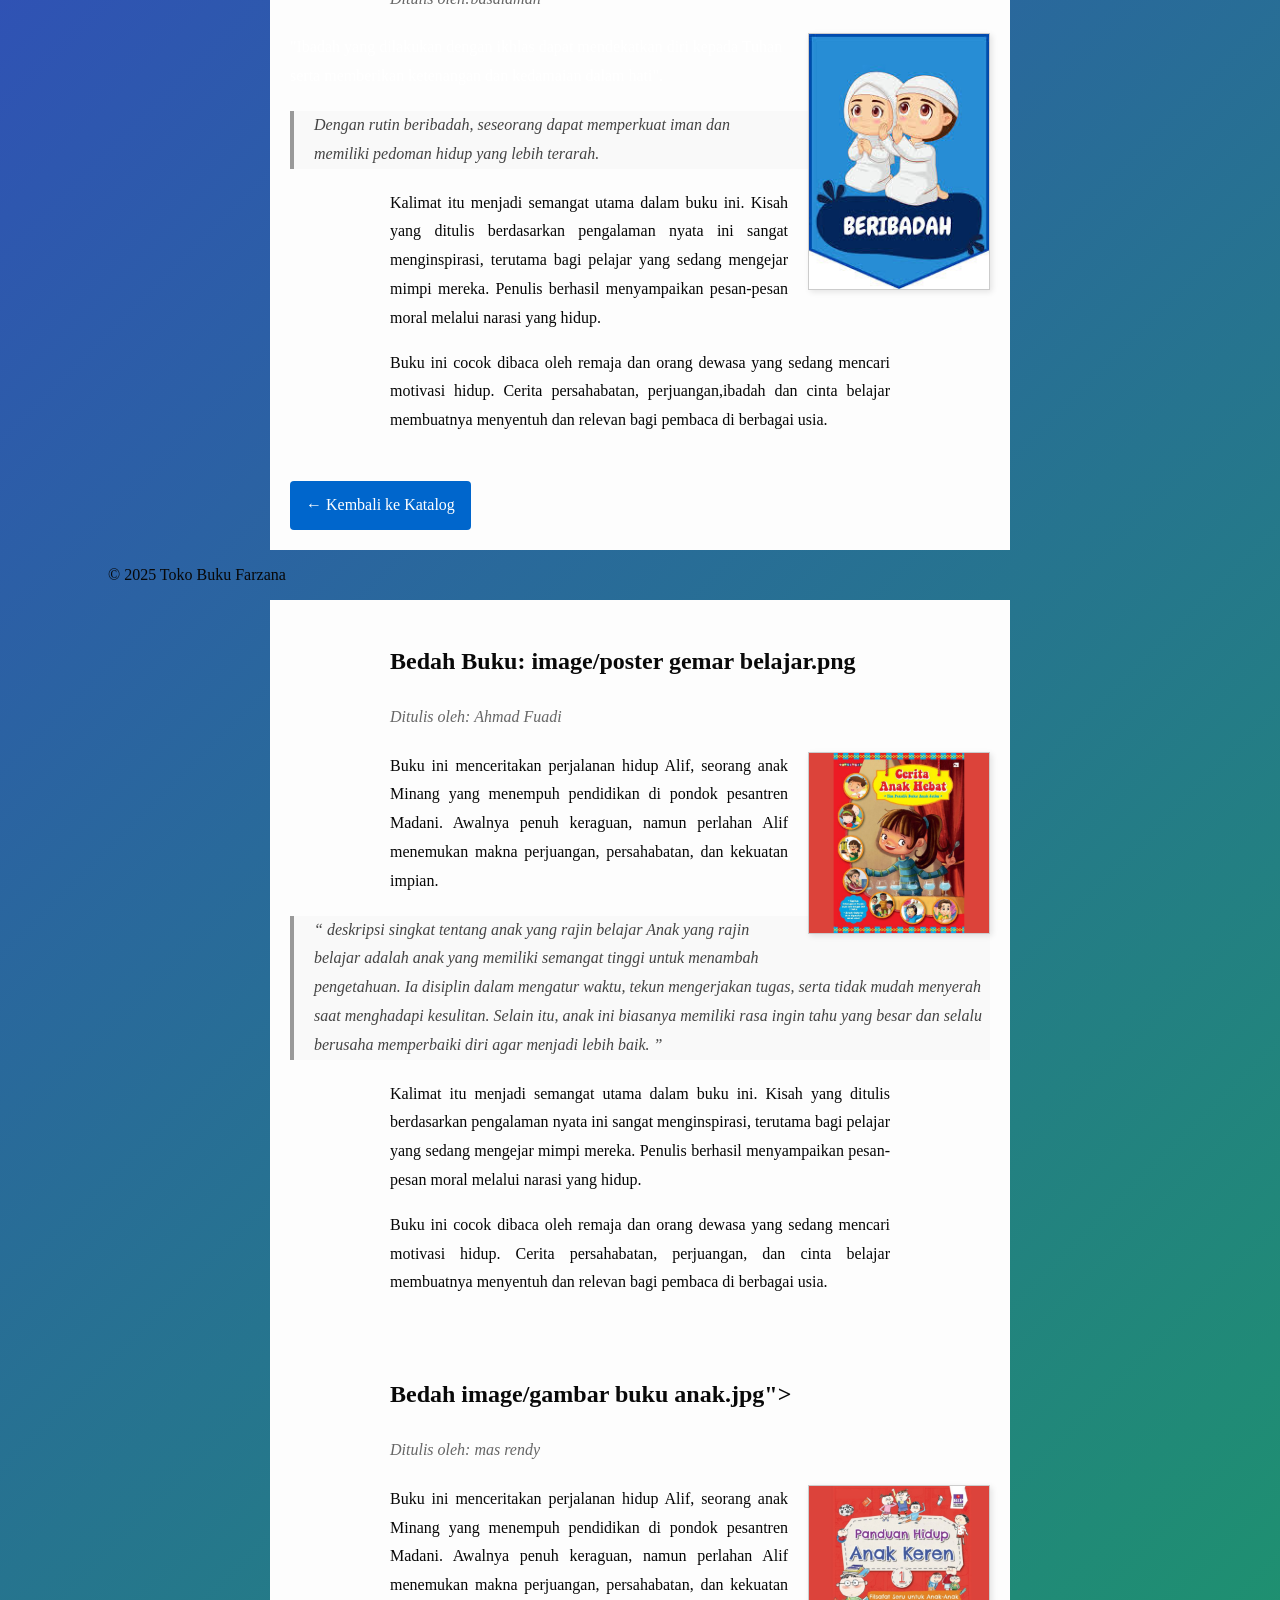
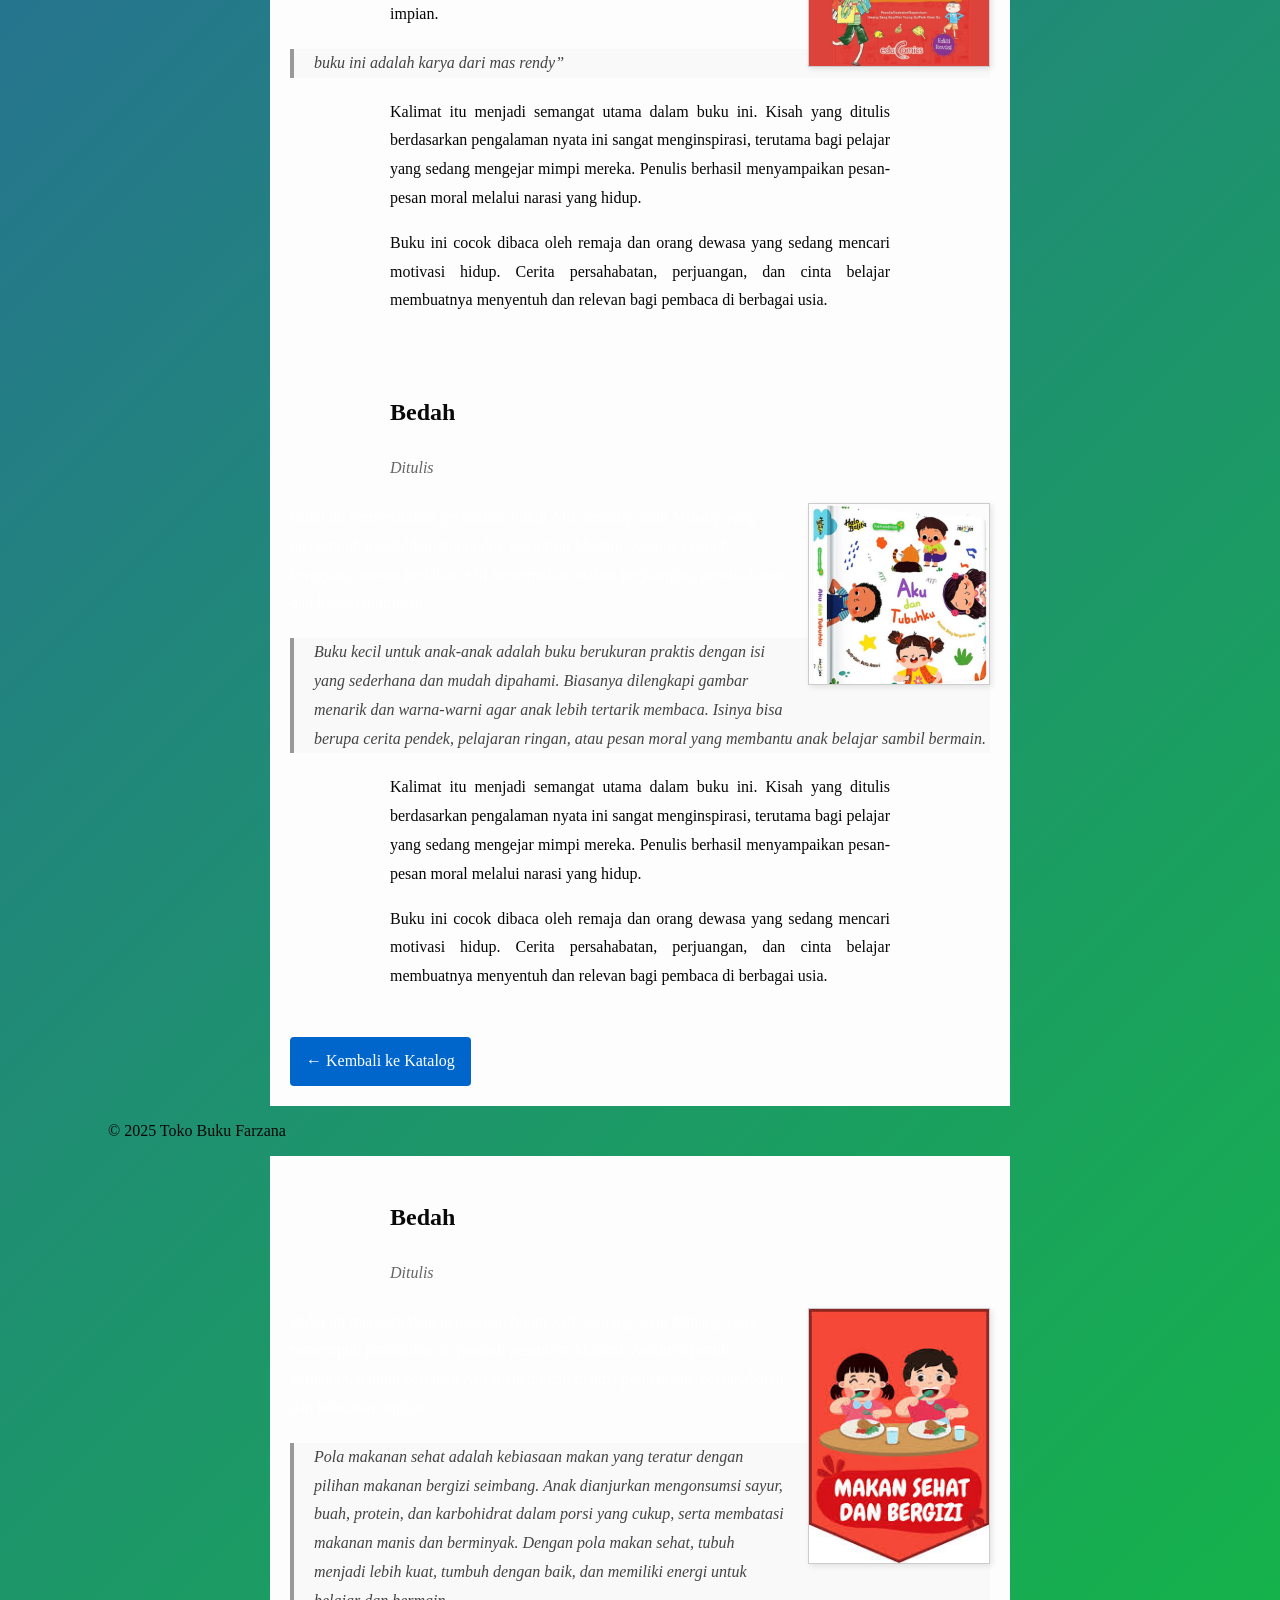
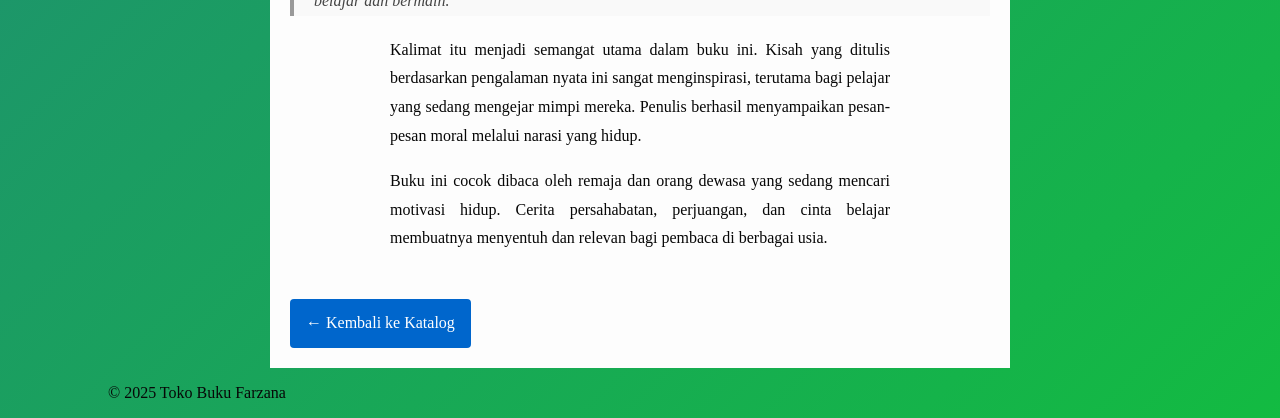
==== commit 723e04e3: "Add files via upload" ====
--- a/Bedah Buku Artikel.html
+++ b/Bedah Buku Artikel.html
@@ -191,7 +191,7 @@
     <h2>Bedah Buku: image/poster gemar belajar.png</h2>
     <p class="penulis">Ditulis oleh: Ahmad Fuadi</p>
 
-    <img src="image/poster gemar belajar.png" alt="Sampul image/poster gemar belajar.png" class="sampul">
+    <img src="image/Buku Gambar Anak 5.png" alt="Sampul image/Buku Gambar Anak 5.png" class="sampul">
 
     <p>
       Buku ini menceritakan perjalanan hidup Alif, seorang anak Minang yang menempuh pendidikan di pondok pesantren Madani. 
